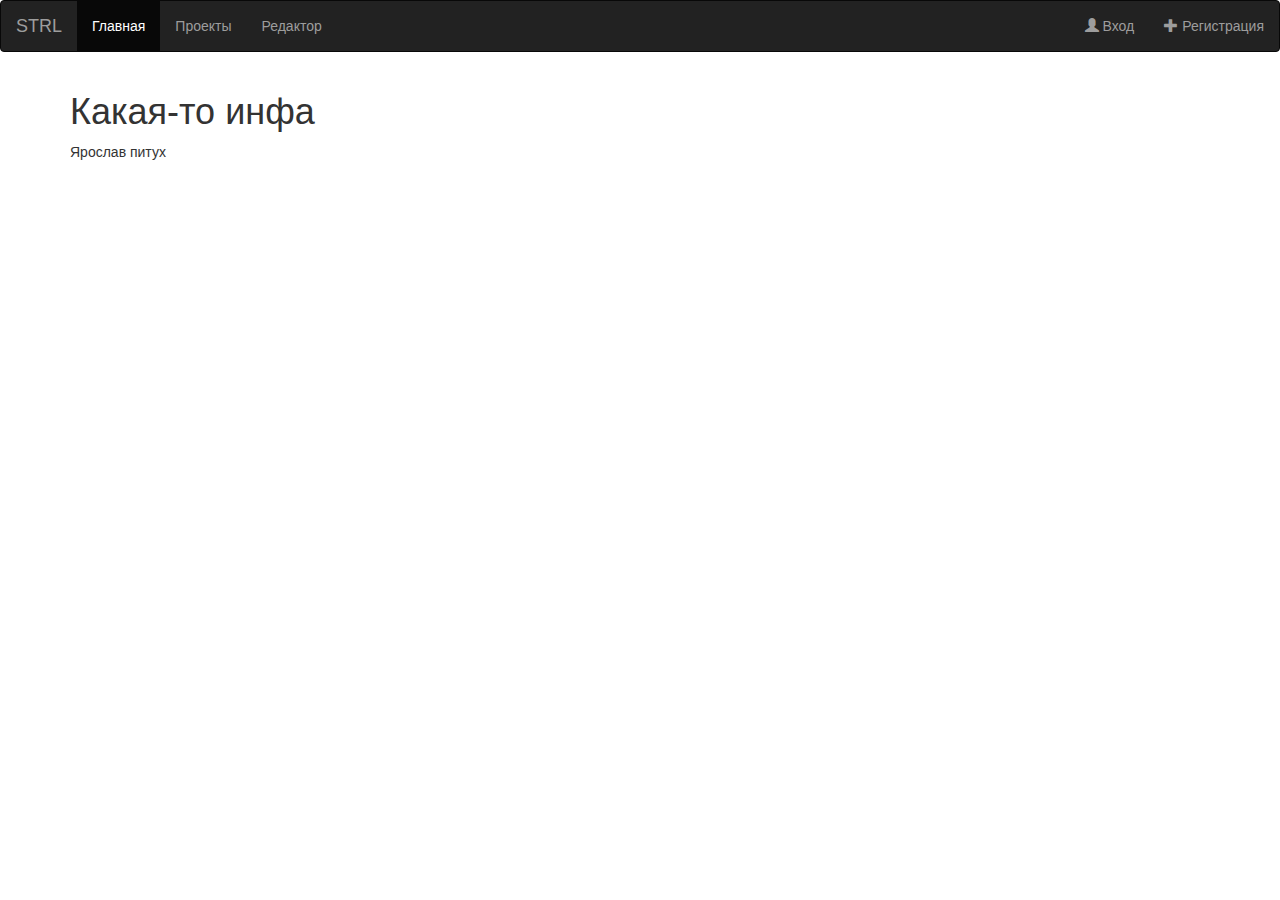
==== index.html @ 9b4729cc "Index page" ====
<!DOCTYPE html>
<html>
<head>
	<meta charset="utf-8">
	<title>STRL</title>
	<link rel="stylesheet" type="text/css" href="libs/bootstrap-3.3.7/css/bootstrap.css">
	<script src="libs/bootstrap-3.3.7/js/bootstrap.js"></script>
</head>
<body>
	<div class="navbar navbar-inverse">
		<div class="container-fluid">
			<div class="navbar-header">
				<a class="navbar-brand" href="index.html">STRL</a>				
			</div>
			<ul class="nav navbar-nav">
				<li class="active"><a href="index.html">Главная</a></li>
				<li><a href="index.html">Проекты</a></li>
				<li><a href="index.html">Редактор</a></li>
			</ul>
			<ul class="nav navbar-nav navbar-right">
				<li><a href=""><span class="glyphicon glyphicon-user"></span> Вход</a></li>
				<li><a href=""><span class="glyphicon glyphicon-plus"></span> Регистрация</a></li>				
			</ul>
			
		</div>	
	</div>

	<div class="container">
		<h1>Какая-то инфа</h1>		
			<p>Ярослав питух</p>

	</div>

</body>
</html>
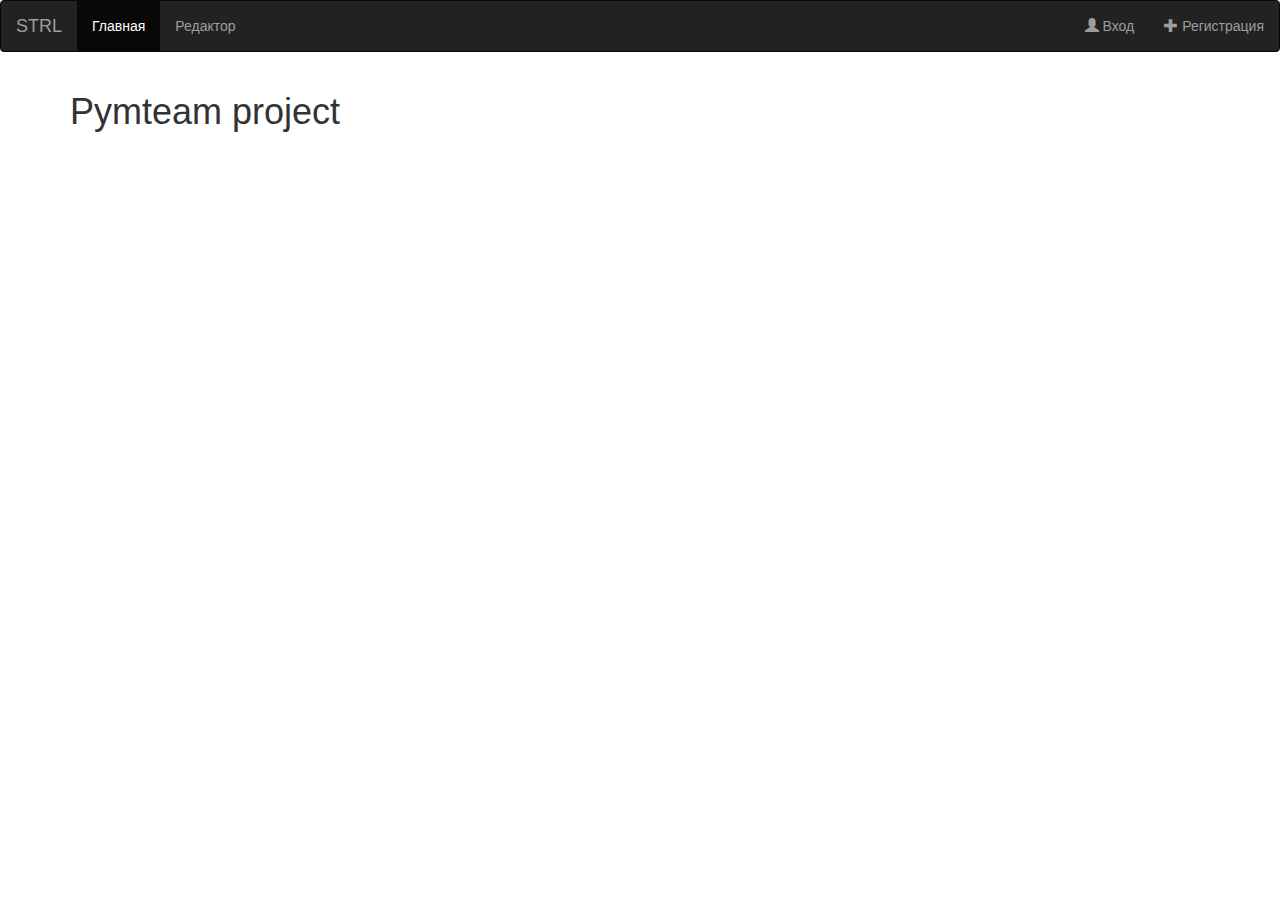
==== commit 9c92511f: "editor" ====
--- a/index.html
+++ b/index.html
@@ -4,7 +4,9 @@
 	<meta charset="utf-8">
 	<title>STRL</title>
 	<link rel="stylesheet" type="text/css" href="libs/bootstrap-3.3.7/css/bootstrap.css">
+	<script src="libs/jquery/jquery-3.2.1.js"></script>
 	<script src="libs/bootstrap-3.3.7/js/bootstrap.js"></script>
+
 </head>
 <body>
 	<div class="navbar navbar-inverse">
@@ -14,20 +16,19 @@
 			</div>
 			<ul class="nav navbar-nav">
 				<li class="active"><a href="index.html">Главная</a></li>
-				<li><a href="index.html">Проекты</a></li>
-				<li><a href="index.html">Редактор</a></li>
+				<li><a href="worldeditor.html">Редактор</a></li>
 			</ul>
 			<ul class="nav navbar-nav navbar-right">
-				<li><a href=""><span class="glyphicon glyphicon-user"></span> Вход</a></li>
-				<li><a href=""><span class="glyphicon glyphicon-plus"></span> Регистрация</a></li>				
+				<li><a href="sign_in.html"><span class="glyphicon glyphicon-user"></span> Вход</a></li>
+				<li><a href="sign_up.html"><span class="glyphicon glyphicon-plus"></span> Регистрация</a></li>				
 			</ul>
 			
 		</div>	
 	</div>
 
 	<div class="container">
-		<h1>Какая-то инфа</h1>		
-			<p>Ярослав питух</p>
+		<h1>Pymteam project</h1>		
+	
 
 	</div>
 
